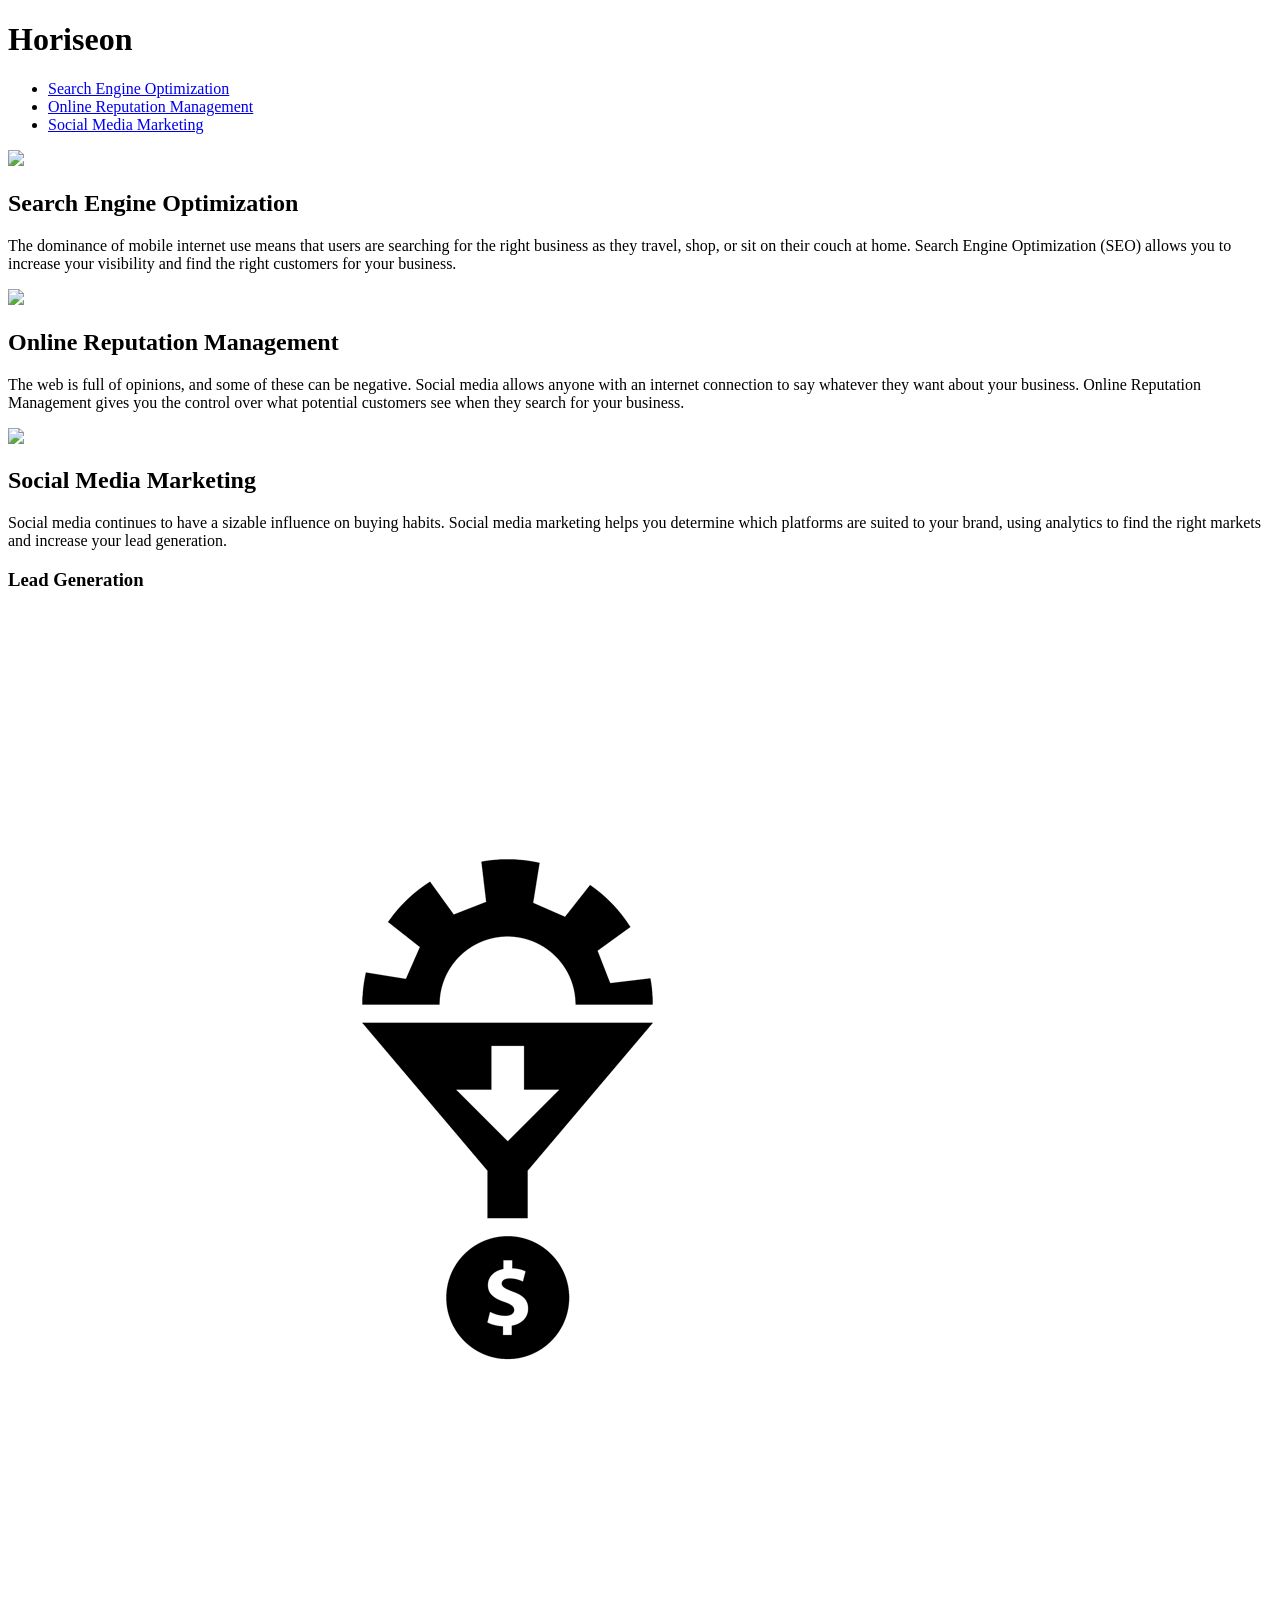
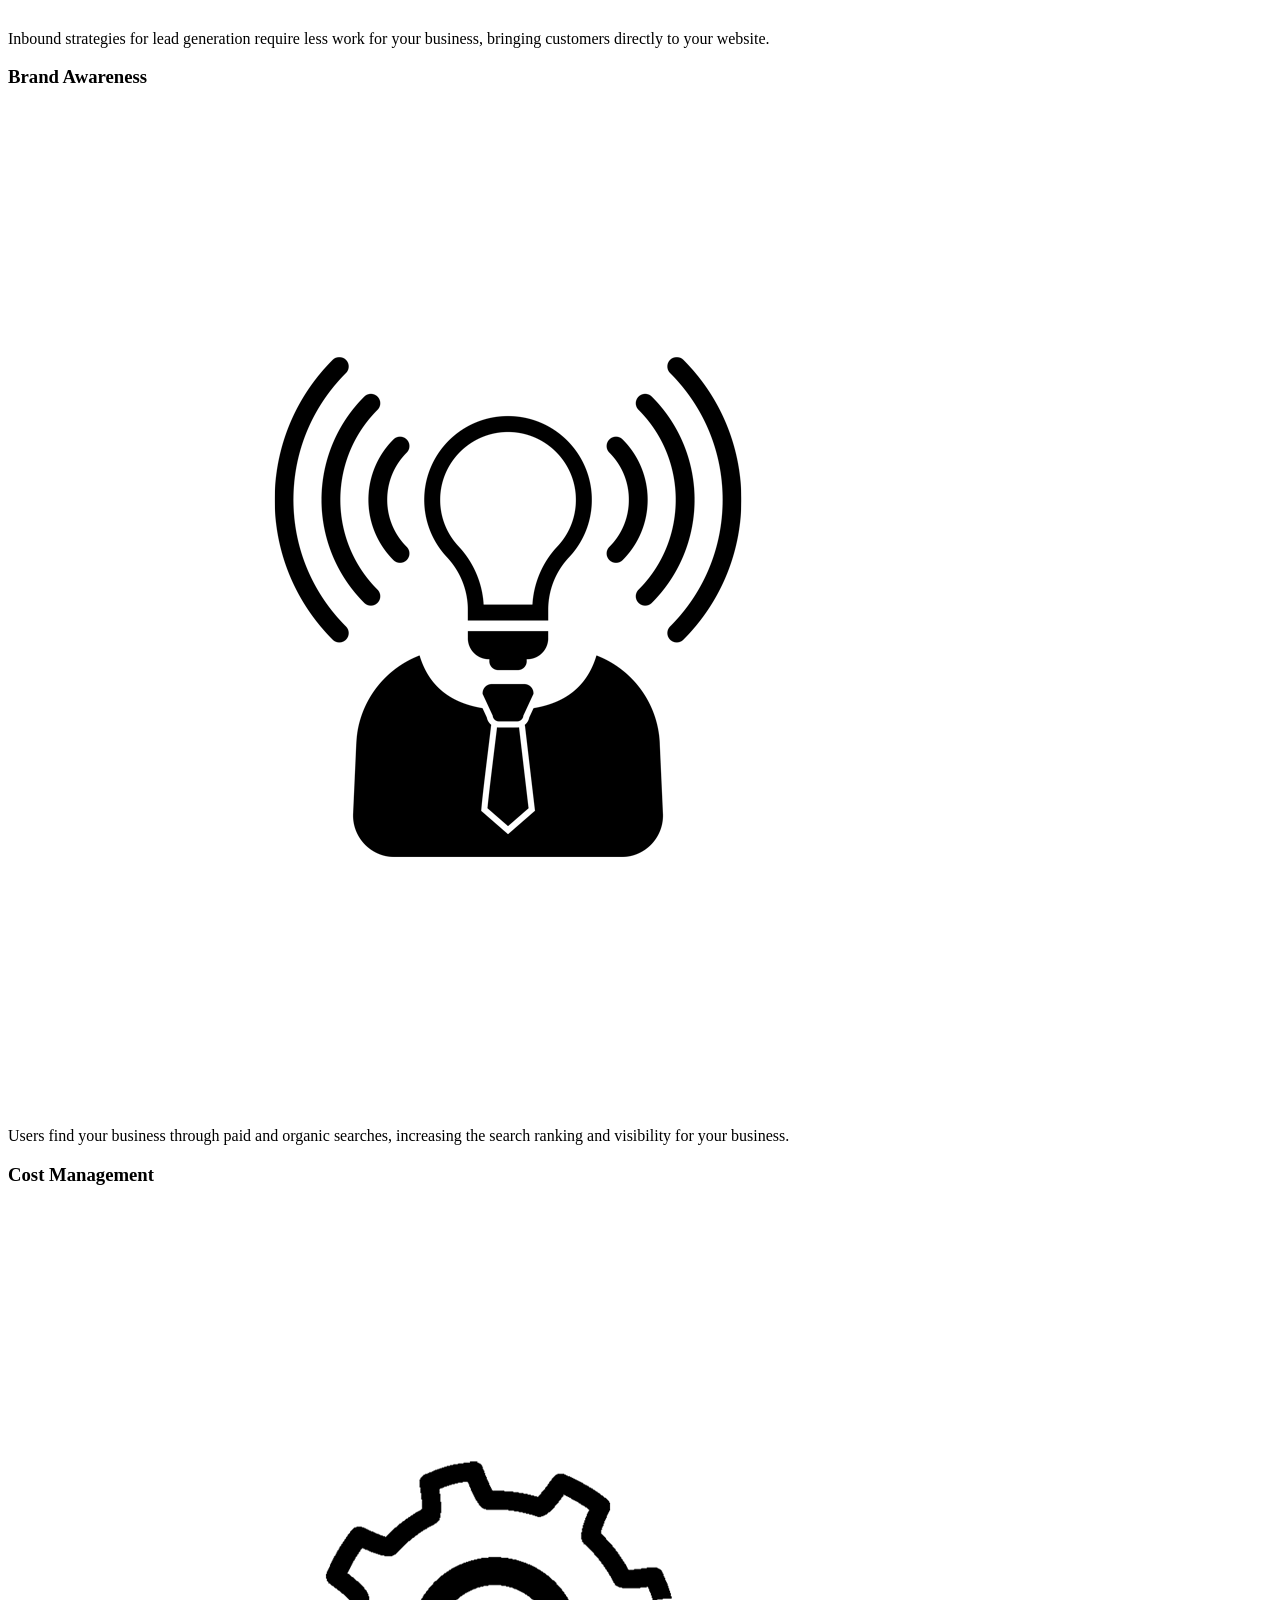
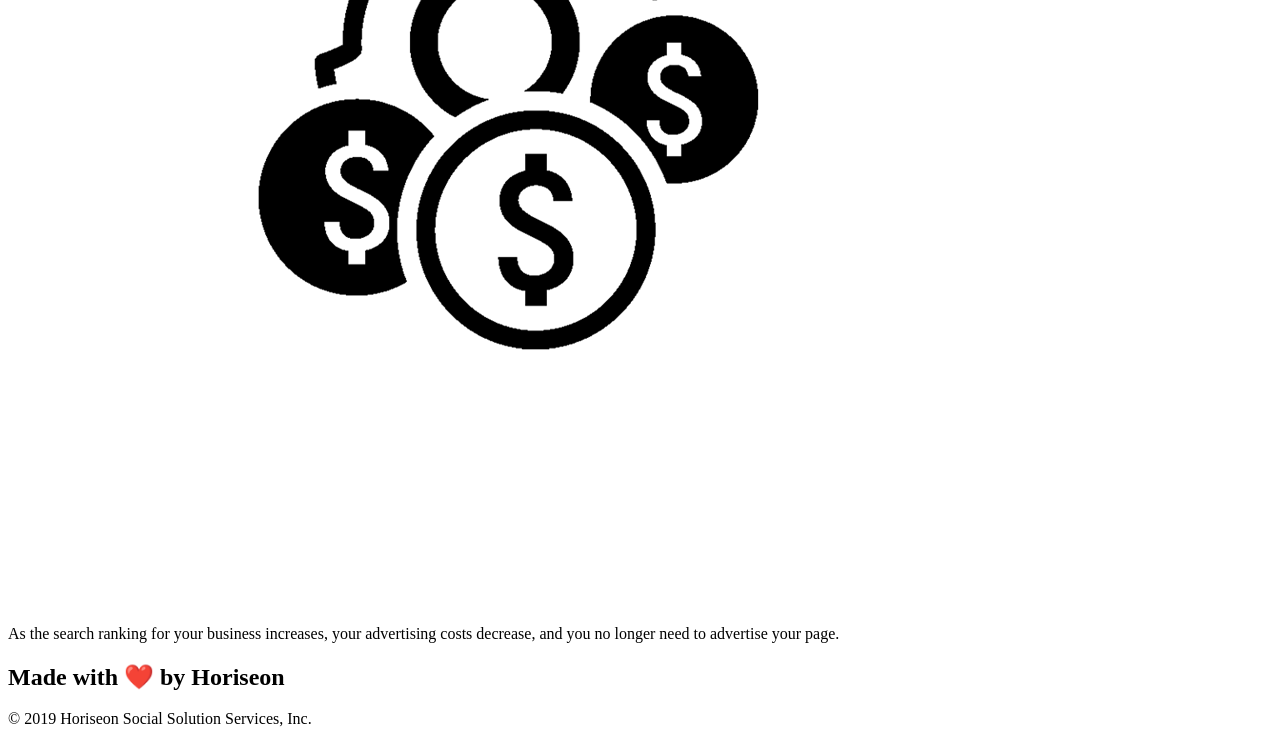
==== Develop/index.html @ 2aa17998 "added develop code" ====
<!DOCTYPE html>
<html lang="en-us">

<head>
    <meta charset="UTF-8" />
    <link rel="stylesheet" href="./assets/css/style.css">
    <title>website</title>
</head>

<body>
    <div class="header">
        <h1>Hori<span class="seo">seo</span>n</h1>
        <div>
            <ul>
                <li>
                    <a href="#search-engine-optimization">Search Engine Optimization</a>
                </li>
                <li>
                    <a href="#online-reputation-management">Online Reputation Management</a>
                </li>
                <li>
                    <a href="#social-media-marketing">Social Media Marketing</a>
                </li>
            </ul>
        </div>
    </div>
    <div class="hero"></div>
    <div class="content">
        <div class="search-engine-optimization">
            <img src="./assets/images/search-engine-optimization.jpg" class="float-left" />
            <h2>Search Engine Optimization</h2>
            <p>
                The dominance of mobile internet use means that users are searching for the right business as they travel, shop, or sit on their couch at home. Search Engine Optimization (SEO) allows you to increase your visibility and find the right customers for your business.
            </p>
        </div>
        <div id="online-reputation-management" class="online-reputation-management">
            <img src="./assets/images/online-reputation-management.jpg" class="float-right" />
            <h2>Online Reputation Management</h2>
            <p>
                The web is full of opinions, and some of these can be negative. Social media allows anyone with an internet connection to say whatever they want about your business. Online Reputation Management gives you the control over what potential customers see when they search for your business.
            </p>
        </div>
        <div id="social-media-marketing" class="social-media-marketing">
            <img src="./assets/images/social-media-marketing.jpg" class="float-left" />
            <h2>Social Media Marketing</h2>
            <p>
                Social media continues to have a sizable influence on buying habits. Social media marketing helps you determine which platforms are suited to your brand, using analytics to find the right markets and increase your lead generation.
            </p>
        </div>
    </div>
    <div class="benefits">
        <div class="benefit-lead">
            <h3>Lead Generation</h3>
            <img src="./assets/images/lead-generation.png" />
            <p>
                Inbound strategies for lead generation require less work for your business, bringing customers directly to your website.
            </p>
        </div>
        <div class="benefit-brand">
            <h3>Brand Awareness</h3>
            <img src="./assets/images/brand-awareness.png" />
            <p>
                Users find your business through paid and organic searches, increasing the search ranking and visibility for your business.
            </p>
        </div>
        <div class="benefit-cost">
            <h3>Cost Management</h3>
            <img src="./assets/images/cost-management.png"></img>
            <p>
                As the search ranking for your business increases, your advertising costs decrease, and you no longer need to advertise your page.
            </p>
        </div>
    </div>
    <div class="footer">
        <h2>Made with ❤️️ by Horiseon</h2>
        <p>
            &copy; 2019 Horiseon Social Solution Services, Inc.
        </p>
    </div>
</body>

</html>
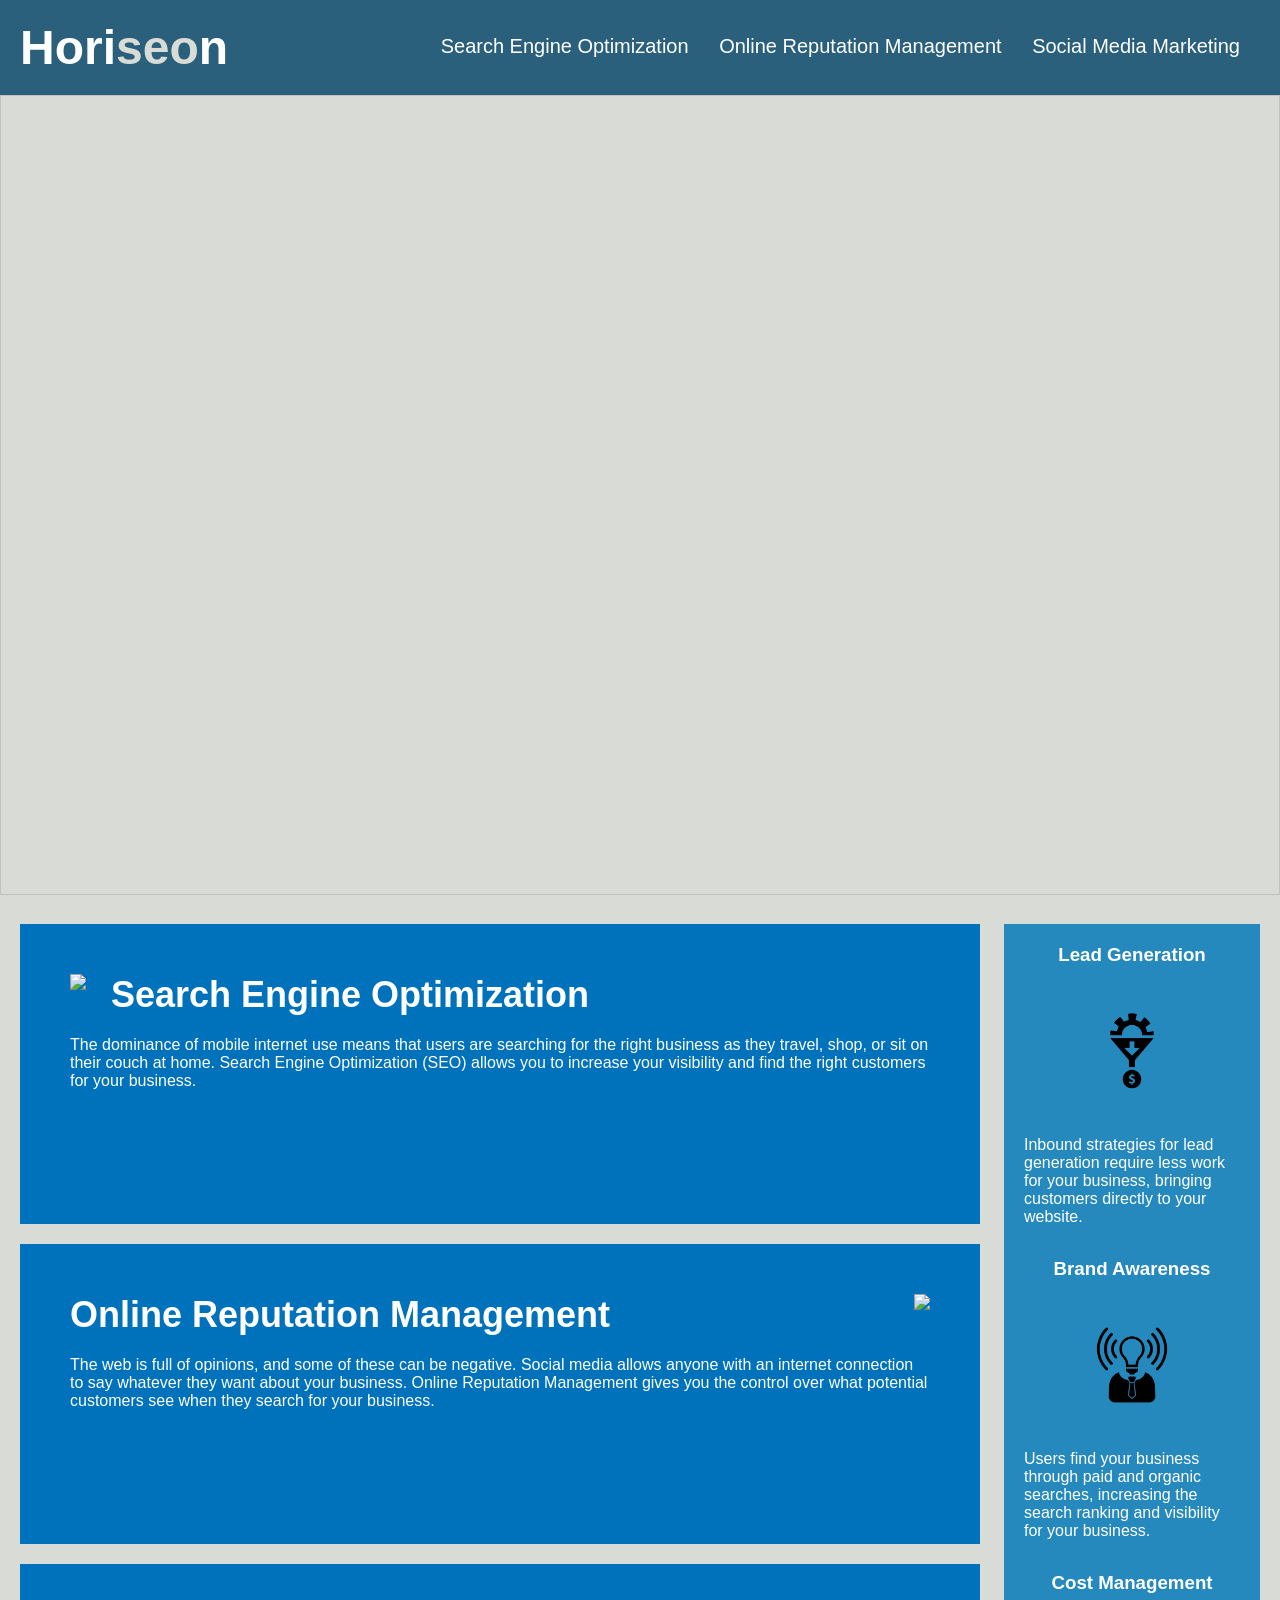
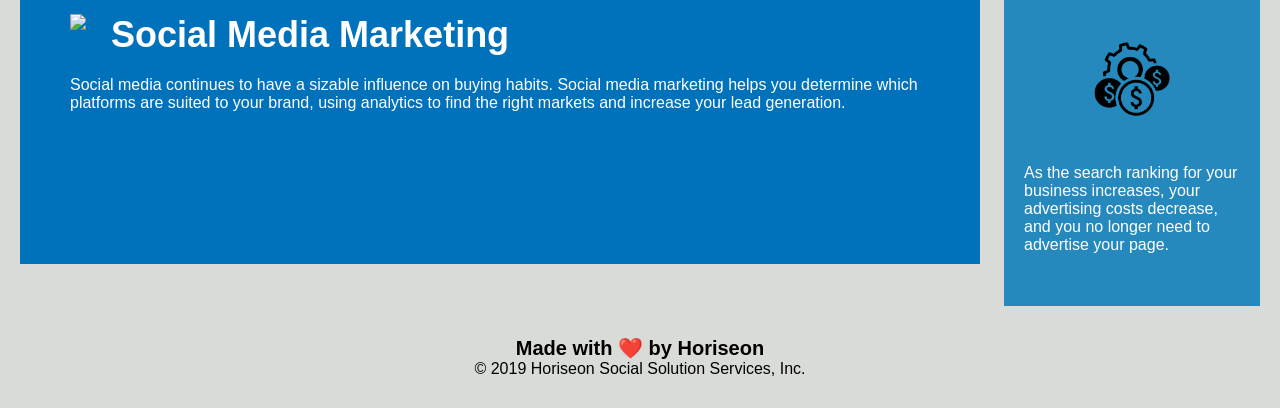
==== commit 643efecc: "changed html semantics and related css links" ====
--- a/Develop/index.html
+++ b/Develop/index.html
@@ -4,14 +4,14 @@
 <head>
     <meta charset="UTF-8" />
     <link rel="stylesheet" href="./assets/css/style.css">
-    <title>website</title>
+    <title>Horiseon</title>
 </head>
 
 <body>
-    <div class="header">
+    <header class="header">
         <h1>Hori<span class="seo">seo</span>n</h1>
-        <div>
-            <ul>
+        <nav>
+            <menu>
                 <li>
                     <a href="#search-engine-optimization">Search Engine Optimization</a>
                 </li>
@@ -21,62 +21,62 @@
                 <li>
                     <a href="#social-media-marketing">Social Media Marketing</a>
                 </li>
-            </ul>
-        </div>
-    </div>
-    <div class="hero"></div>
-    <div class="content">
-        <div class="search-engine-optimization">
+            </menu>
+        </nav>
+    </header>
+    <img class="hero"></img>
+    <main class="content">
+        <section class="search-engine-optimization">
             <img src="./assets/images/search-engine-optimization.jpg" class="float-left" />
             <h2>Search Engine Optimization</h2>
             <p>
                 The dominance of mobile internet use means that users are searching for the right business as they travel, shop, or sit on their couch at home. Search Engine Optimization (SEO) allows you to increase your visibility and find the right customers for your business.
             </p>
-        </div>
-        <div id="online-reputation-management" class="online-reputation-management">
+        </section>
+        <section id="online-reputation-management" class="online-reputation-management">
             <img src="./assets/images/online-reputation-management.jpg" class="float-right" />
             <h2>Online Reputation Management</h2>
             <p>
                 The web is full of opinions, and some of these can be negative. Social media allows anyone with an internet connection to say whatever they want about your business. Online Reputation Management gives you the control over what potential customers see when they search for your business.
             </p>
-        </div>
-        <div id="social-media-marketing" class="social-media-marketing">
+        </section>
+        <section id="social-media-marketing" class="social-media-marketing">
             <img src="./assets/images/social-media-marketing.jpg" class="float-left" />
             <h2>Social Media Marketing</h2>
             <p>
                 Social media continues to have a sizable influence on buying habits. Social media marketing helps you determine which platforms are suited to your brand, using analytics to find the right markets and increase your lead generation.
             </p>
-        </div>
-    </div>
-    <div class="benefits">
-        <div class="benefit-lead">
+        </section>
+    </main>
+    <aside class="benefits">
+        <section class="benefit-lead">
             <h3>Lead Generation</h3>
             <img src="./assets/images/lead-generation.png" />
             <p>
                 Inbound strategies for lead generation require less work for your business, bringing customers directly to your website.
             </p>
-        </div>
-        <div class="benefit-brand">
+        </section>
+        <section class="benefit-brand">
             <h3>Brand Awareness</h3>
             <img src="./assets/images/brand-awareness.png" />
             <p>
                 Users find your business through paid and organic searches, increasing the search ranking and visibility for your business.
             </p>
-        </div>
-        <div class="benefit-cost">
+        </section>
+        <section class="benefit-cost">
             <h3>Cost Management</h3>
             <img src="./assets/images/cost-management.png"></img>
             <p>
                 As the search ranking for your business increases, your advertising costs decrease, and you no longer need to advertise your page.
             </p>
-        </div>
-    </div>
-    <div class="footer">
+        </section>
+    </aside>
+    <footer class="footer">
         <h2>Made with ❤️️ by Horiseon</h2>
         <p>
             &copy; 2019 Horiseon Social Solution Services, Inc.
         </p>
-    </div>
+    </footer>
 </body>
 
 </html>
--- a/Develop/assets/css/style.css
+++ b/Develop/assets/css/style.css
@@ -0,0 +1,200 @@
+* {
+    box-sizing: border-box;
+    padding: 0;
+    margin: 0;
+}
+
+body {
+    background-color: #d9dcd6;
+}
+
+.header {
+    padding: 20px;
+    font-family: 'Trebuchet MS', 'Lucida Sans Unicode', 'Lucida Grande', 'Lucida Sans', Arial, sans-serif;
+    background-color: #2a607c;
+    color: #ffffff;
+}
+
+.header h1 {
+    display: inline-block;
+    font-size: 48px;
+}
+
+.header h1 .seo {
+    color: #d9dcd6;
+}
+
+.header nav {
+    padding-top: 15px;
+    margin-right: 20px;
+    float: right;
+    font-family: 'Gill Sans', 'Gill Sans MT', Calibri, 'Trebuchet MS', sans-serif;
+    font-size: 20px;
+}
+
+.header nav menu {
+    list-style-type: none;
+}
+
+.header nav menu li {
+    display: inline-block;
+    margin-left: 25px;
+}
+
+a {
+    color: #ffffff;
+    text-decoration: none;
+}
+
+p {
+    font-size: 16px;
+}
+
+.hero {
+    height: 800px;
+    width: 100%;
+    margin-bottom: 25px;
+    background-image: url("../images/digital-marketing-meeting.jpg");
+    background-size: cover;
+    background-position: center;
+}
+
+.float-left {
+    float: left;
+    margin-right: 25px;
+}
+
+.float-right {
+    float: right;
+    margin-left: 25px;
+}
+
+.content {
+    width: 75%;
+    display: inline-block;
+    margin-left: 20px;
+}
+
+.benefits {
+    margin-right: 20px;
+    padding: 20px;
+    clear: both;
+    float: right;
+    width: 20%;
+    height: 100%;
+    font-family: 'Gill Sans', 'Gill Sans MT', Calibri, 'Trebuchet MS', sans-serif;
+    background-color: #2589bd;
+}
+
+.benefit-lead {
+    margin-bottom: 32px;
+    color: #ffffff;
+}
+
+.benefit-brand {
+    margin-bottom: 32px;
+    color: #ffffff;
+}
+
+.benefit-cost {
+    margin-bottom: 32px;
+    color: #ffffff;
+}
+
+.benefit-lead h3 {
+    margin-bottom: 10px;
+    text-align: center;
+}
+
+.benefit-brand h3 {
+    margin-bottom: 10px;
+    text-align: center;
+}
+
+.benefit-cost h3 {
+    margin-bottom: 10px;
+    text-align: center;
+}
+
+.benefit-lead img {
+    display: block;
+    margin: 10px auto;
+    max-width: 150px;
+}
+
+.benefit-brand img {
+    display: block;
+    margin: 10px auto;
+    max-width: 150px;
+}
+
+.benefit-cost img {
+    display: block;
+    margin: 10px auto;
+    max-width: 150px;
+}
+
+.search-engine-optimization {
+    margin-bottom: 20px;
+    padding: 50px;
+    height: 300px;
+    font-family: 'Gill Sans', 'Gill Sans MT', Calibri, 'Trebuchet MS', sans-serif;
+    background-color: #0072bb;
+    color: #ffffff;
+}
+
+.online-reputation-management {
+    margin-bottom: 20px;
+    padding: 50px;
+    height: 300px;
+    font-family: 'Gill Sans', 'Gill Sans MT', Calibri, 'Trebuchet MS', sans-serif;
+    background-color: #0072bb;
+    color: #ffffff;
+}
+
+.social-media-marketing {
+    margin-bottom: 20px;
+    padding: 50px;
+    height: 300px;
+    font-family: 'Gill Sans', 'Gill Sans MT', Calibri, 'Trebuchet MS', sans-serif;
+    background-color: #0072bb;
+    color: #ffffff;
+}
+
+.search-engine-optimization img {
+    max-height: 200px;
+}
+
+.online-reputation-management img {
+    max-height: 200px;
+}
+
+.social-media-marketing img {
+    max-height: 200px;
+}
+
+.search-engine-optimization h2 {
+    margin-bottom: 20px;
+    font-size: 36px;
+}
+
+.online-reputation-management h2 {
+    margin-bottom: 20px;
+    font-size: 36px;
+}
+
+.social-media-marketing h2 {
+    margin-bottom: 20px;
+    font-size: 36px;
+}
+
+.footer {
+    padding: 30px;
+    clear: both;
+    font-family: 'Trebuchet MS', 'Lucida Sans Unicode', 'Lucida Grande', 'Lucida Sans', Arial, sans-serif;
+    text-align: center;
+}
+
+.footer h2 {
+    font-size: 20px;
+}
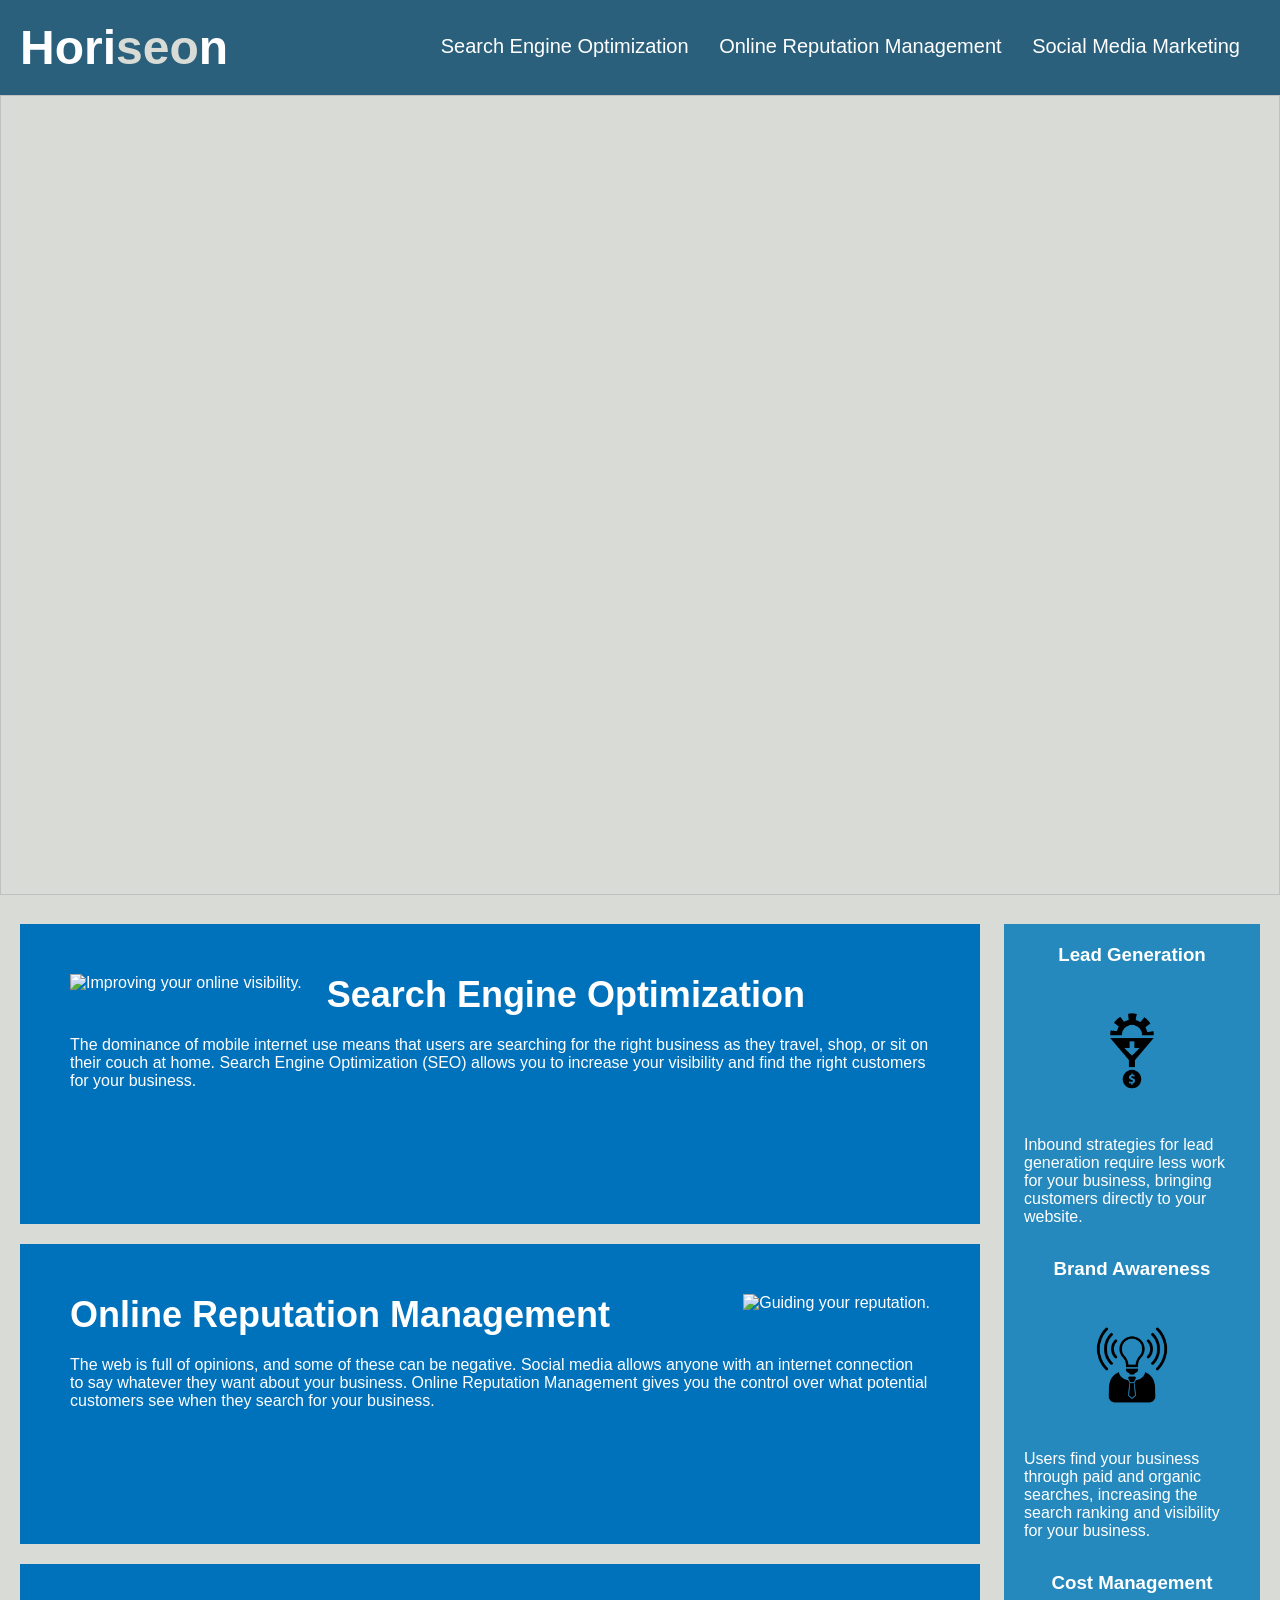
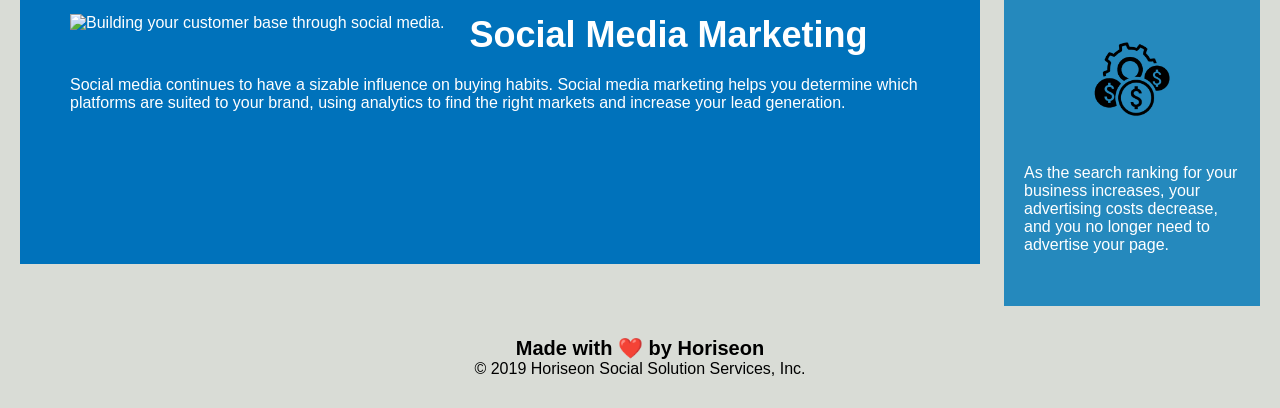
==== commit d78e91c5: "accessibility changes except for one" ====
--- a/Develop/index.html
+++ b/Develop/index.html
@@ -24,24 +24,24 @@
             </menu>
         </nav>
     </header>
-    <img class="hero"></img>
+    <img class="hero"/>
     <main class="content">
         <section class="search-engine-optimization">
-            <img src="./assets/images/search-engine-optimization.jpg" class="float-left" />
+            <img src="./assets/images/search-engine-optimization.jpg" class="float-left" alt="Improving your online visibility."/>
             <h2>Search Engine Optimization</h2>
             <p>
                 The dominance of mobile internet use means that users are searching for the right business as they travel, shop, or sit on their couch at home. Search Engine Optimization (SEO) allows you to increase your visibility and find the right customers for your business.
             </p>
         </section>
         <section id="online-reputation-management" class="online-reputation-management">
-            <img src="./assets/images/online-reputation-management.jpg" class="float-right" />
+            <img src="./assets/images/online-reputation-management.jpg" class="float-right" alt="Guiding your reputation."/>
             <h2>Online Reputation Management</h2>
             <p>
                 The web is full of opinions, and some of these can be negative. Social media allows anyone with an internet connection to say whatever they want about your business. Online Reputation Management gives you the control over what potential customers see when they search for your business.
             </p>
         </section>
         <section id="social-media-marketing" class="social-media-marketing">
-            <img src="./assets/images/social-media-marketing.jpg" class="float-left" />
+            <img src="./assets/images/social-media-marketing.jpg" class="float-left" alt="Building your customer base through social media."/>
             <h2>Social Media Marketing</h2>
             <p>
                 Social media continues to have a sizable influence on buying habits. Social media marketing helps you determine which platforms are suited to your brand, using analytics to find the right markets and increase your lead generation.
@@ -51,21 +51,21 @@
     <aside class="benefits">
         <section class="benefit-lead">
             <h3>Lead Generation</h3>
-            <img src="./assets/images/lead-generation.png" />
+            <img src="./assets/images/lead-generation.png" alt="list-style-image"/>
             <p>
                 Inbound strategies for lead generation require less work for your business, bringing customers directly to your website.
             </p>
         </section>
         <section class="benefit-brand">
             <h3>Brand Awareness</h3>
-            <img src="./assets/images/brand-awareness.png" />
+            <img src="./assets/images/brand-awareness.png" alt="list-style-image"/>
             <p>
                 Users find your business through paid and organic searches, increasing the search ranking and visibility for your business.
             </p>
         </section>
         <section class="benefit-cost">
             <h3>Cost Management</h3>
-            <img src="./assets/images/cost-management.png"></img>
+            <img src="./assets/images/cost-management.png" alt="list-style-image">
             <p>
                 As the search ranking for your business increases, your advertising costs decrease, and you no longer need to advertise your page.
             </p>
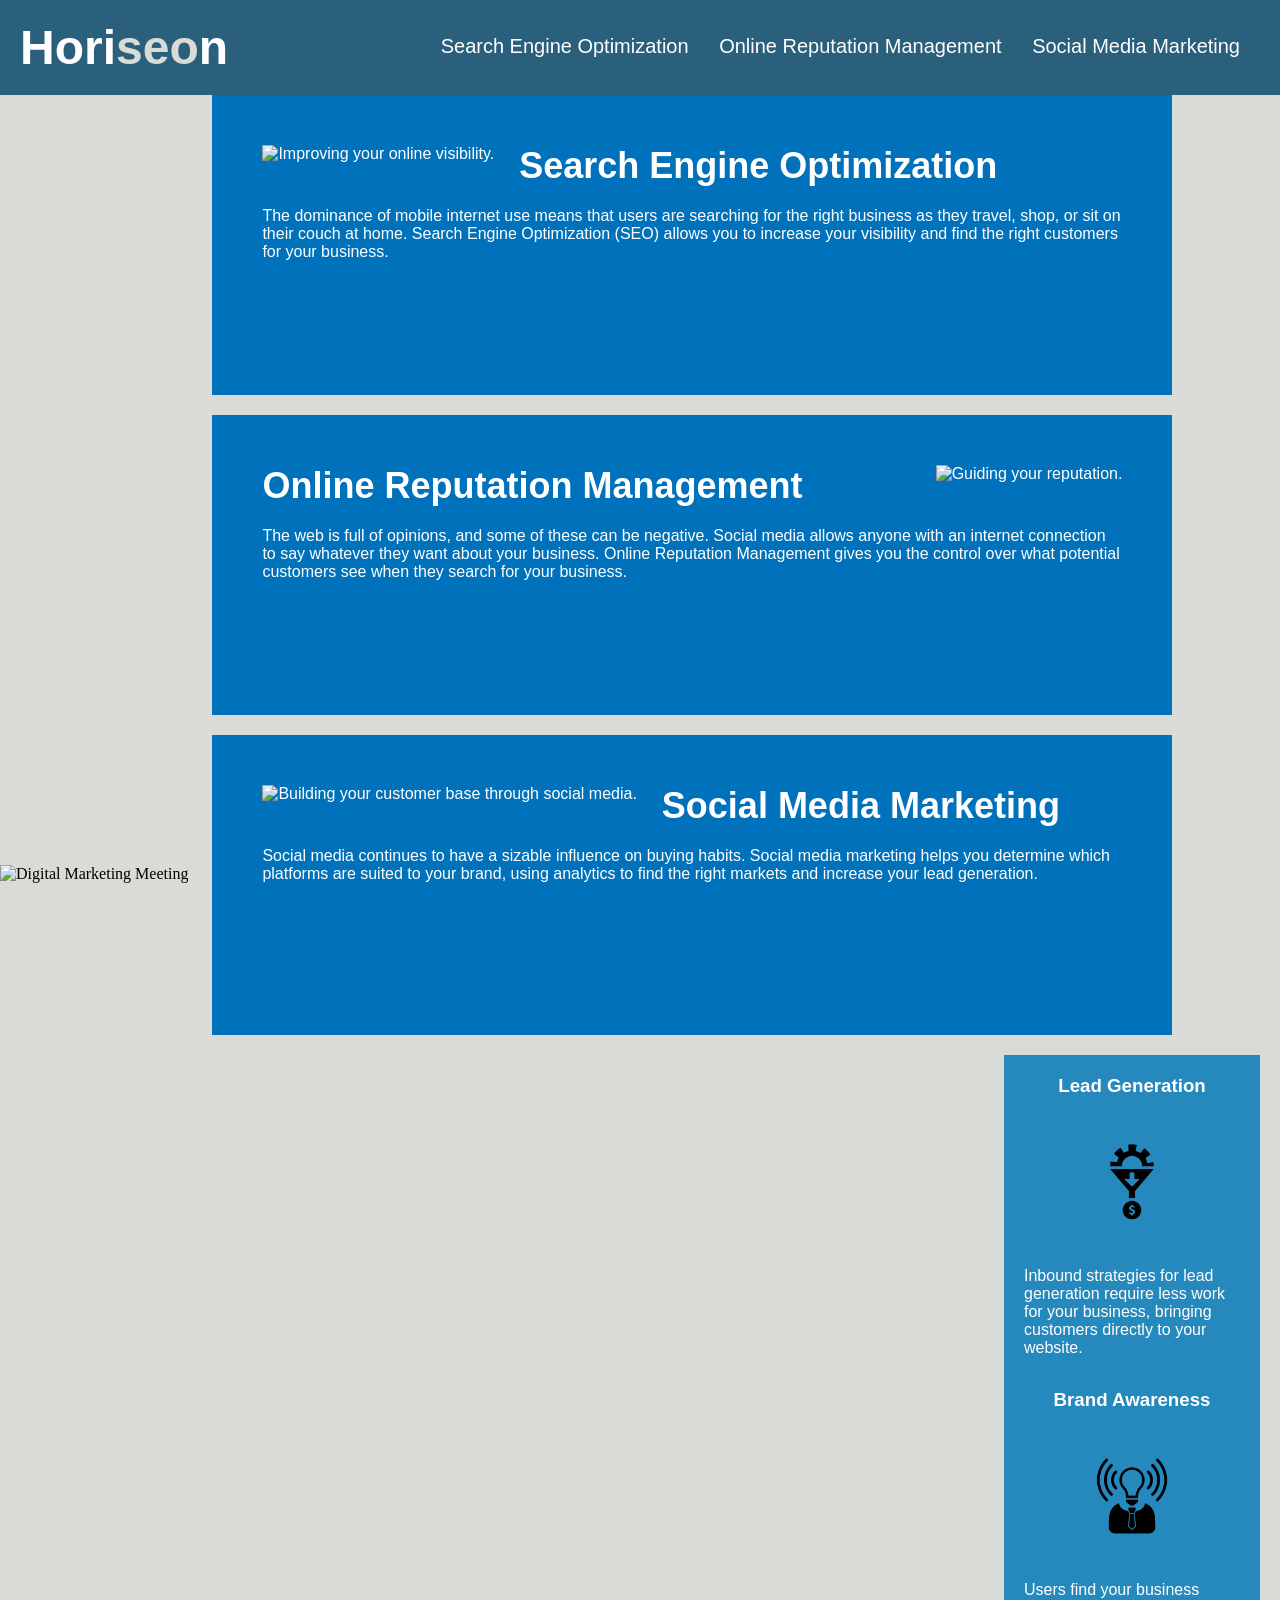
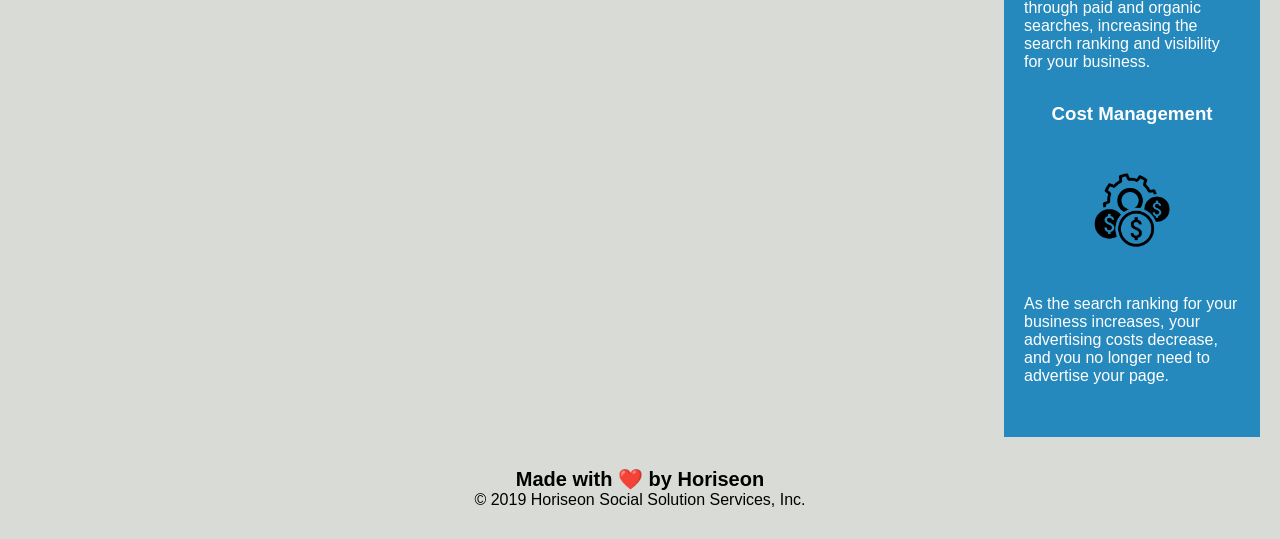
==== commit 7f902d65: "consolidated css classes, changes to html" ====
--- a/Develop/index.html
+++ b/Develop/index.html
@@ -24,23 +24,23 @@
             </menu>
         </nav>
     </header>
-    <img class="hero"/>
+    <img class="hero" src="./assets/images/digital-marketing-meeting.jpg" alt="Digital Marketing Meeting"/>
     <main class="content">
-        <section class="search-engine-optimization">
+        <section class="content-section">
             <img src="./assets/images/search-engine-optimization.jpg" class="float-left" alt="Improving your online visibility."/>
             <h2>Search Engine Optimization</h2>
             <p>
                 The dominance of mobile internet use means that users are searching for the right business as they travel, shop, or sit on their couch at home. Search Engine Optimization (SEO) allows you to increase your visibility and find the right customers for your business.
             </p>
         </section>
-        <section id="online-reputation-management" class="online-reputation-management">
+        <section class="content-section">
             <img src="./assets/images/online-reputation-management.jpg" class="float-right" alt="Guiding your reputation."/>
             <h2>Online Reputation Management</h2>
             <p>
                 The web is full of opinions, and some of these can be negative. Social media allows anyone with an internet connection to say whatever they want about your business. Online Reputation Management gives you the control over what potential customers see when they search for your business.
             </p>
         </section>
-        <section id="social-media-marketing" class="social-media-marketing">
+        <section class="content-section">
             <img src="./assets/images/social-media-marketing.jpg" class="float-left" alt="Building your customer base through social media."/>
             <h2>Social Media Marketing</h2>
             <p>
@@ -49,21 +49,21 @@
         </section>
     </main>
     <aside class="benefits">
-        <section class="benefit-lead">
+        <section class="benefit-section">
             <h3>Lead Generation</h3>
             <img src="./assets/images/lead-generation.png" alt="list-style-image"/>
             <p>
                 Inbound strategies for lead generation require less work for your business, bringing customers directly to your website.
             </p>
         </section>
-        <section class="benefit-brand">
+        <section class="benefit-section">
             <h3>Brand Awareness</h3>
             <img src="./assets/images/brand-awareness.png" alt="list-style-image"/>
             <p>
                 Users find your business through paid and organic searches, increasing the search ranking and visibility for your business.
             </p>
         </section>
-        <section class="benefit-cost">
+        <section class="benefit-section">
             <h3>Cost Management</h3>
             <img src="./assets/images/cost-management.png" alt="list-style-image">
             <p>
--- a/Develop/assets/css/style.css
+++ b/Develop/assets/css/style.css
@@ -54,9 +54,9 @@
     height: 800px;
     width: 100%;
     margin-bottom: 25px;
-    background-image: url("../images/digital-marketing-meeting.jpg");
+    /* background-image: url("../images/digital-marketing-meeting.jpg");
     background-size: cover;
-    background-position: center;
+    background-position: center; */
 }
 
 .float-left {
@@ -74,6 +74,9 @@
     display: inline-block;
     margin-left: 20px;
 }
+
+/* <main> code block contained two ids that had no corresponding element in stylesheet.
+    These have been removed.*/ 
 
 .benefits {
     margin-right: 20px;
@@ -86,12 +89,17 @@
     background-color: #2589bd;
 }
 
-.benefit-lead {
-    margin-bottom: 32px;
-    color: #ffffff;
-}
-
-.benefit-brand {
+.benefit-section {
+    margin-bottom: 32px;
+    color: #ffffff;
+}
+
+/* .benefit-lead {
+    margin-bottom: 32px;
+    color: #ffffff;
+} */
+
+/* .benefit-brand {
     margin-bottom: 32px;
     color: #ffffff;
 }
@@ -99,14 +107,19 @@
 .benefit-cost {
     margin-bottom: 32px;
     color: #ffffff;
-}
-
-.benefit-lead h3 {
-    margin-bottom: 10px;
-    text-align: center;
-}
-
-.benefit-brand h3 {
+} */
+
+.benefit-section h3 {
+    margin-bottom: 10px;
+    text-align: center;
+}
+
+/* .benefit-lead h3 {
+    margin-bottom: 10px;
+    text-align: center;
+} */
+
+/* .benefit-brand h3 {
     margin-bottom: 10px;
     text-align: center;
 }
@@ -114,15 +127,21 @@
 .benefit-cost h3 {
     margin-bottom: 10px;
     text-align: center;
-}
-
-.benefit-lead img {
-    display: block;
-    margin: 10px auto;
-    max-width: 150px;
-}
-
-.benefit-brand img {
+} */
+
+.benefit-section img {
+    display: block;
+    margin: 10px auto;
+    max-width: 150px;
+}
+
+/* .benefit-lead img {
+    display: block;
+    margin: 10px auto;
+    max-width: 150px;
+} */
+
+/* .benefit-brand img {
     display: block;
     margin: 10px auto;
     max-width: 150px;
@@ -132,9 +151,18 @@
     display: block;
     margin: 10px auto;
     max-width: 150px;
-}
-
-.search-engine-optimization {
+} */
+
+.content-section {
+    margin-bottom: 20px;
+    padding: 50px;
+    height: 300px;
+    font-family: 'Gill Sans', 'Gill Sans MT', Calibri, 'Trebuchet MS', sans-serif;
+    background-color: #0072bb;
+    color: #ffffff;
+}
+
+/* .search-engine-optimization {
     margin-bottom: 20px;
     padding: 50px;
     height: 300px;
@@ -159,9 +187,13 @@
     font-family: 'Gill Sans', 'Gill Sans MT', Calibri, 'Trebuchet MS', sans-serif;
     background-color: #0072bb;
     color: #ffffff;
-}
-
-.search-engine-optimization img {
+} */
+
+.content-section img {
+    max-height: 200px;
+}
+
+/* .search-engine-optimization img {
     max-height: 200px;
 }
 
@@ -171,9 +203,14 @@
 
 .social-media-marketing img {
     max-height: 200px;
-}
-
-.search-engine-optimization h2 {
+} */
+
+.content-section h2 {
+    margin-bottom: 20px;
+    font-size: 36px;
+}
+
+/* .search-engine-optimization h2 {
     margin-bottom: 20px;
     font-size: 36px;
 }
@@ -186,7 +223,7 @@
 .social-media-marketing h2 {
     margin-bottom: 20px;
     font-size: 36px;
-}
+} */
 
 .footer {
     padding: 30px;
@@ -198,3 +235,4 @@
 .footer h2 {
     font-size: 20px;
 }
+
